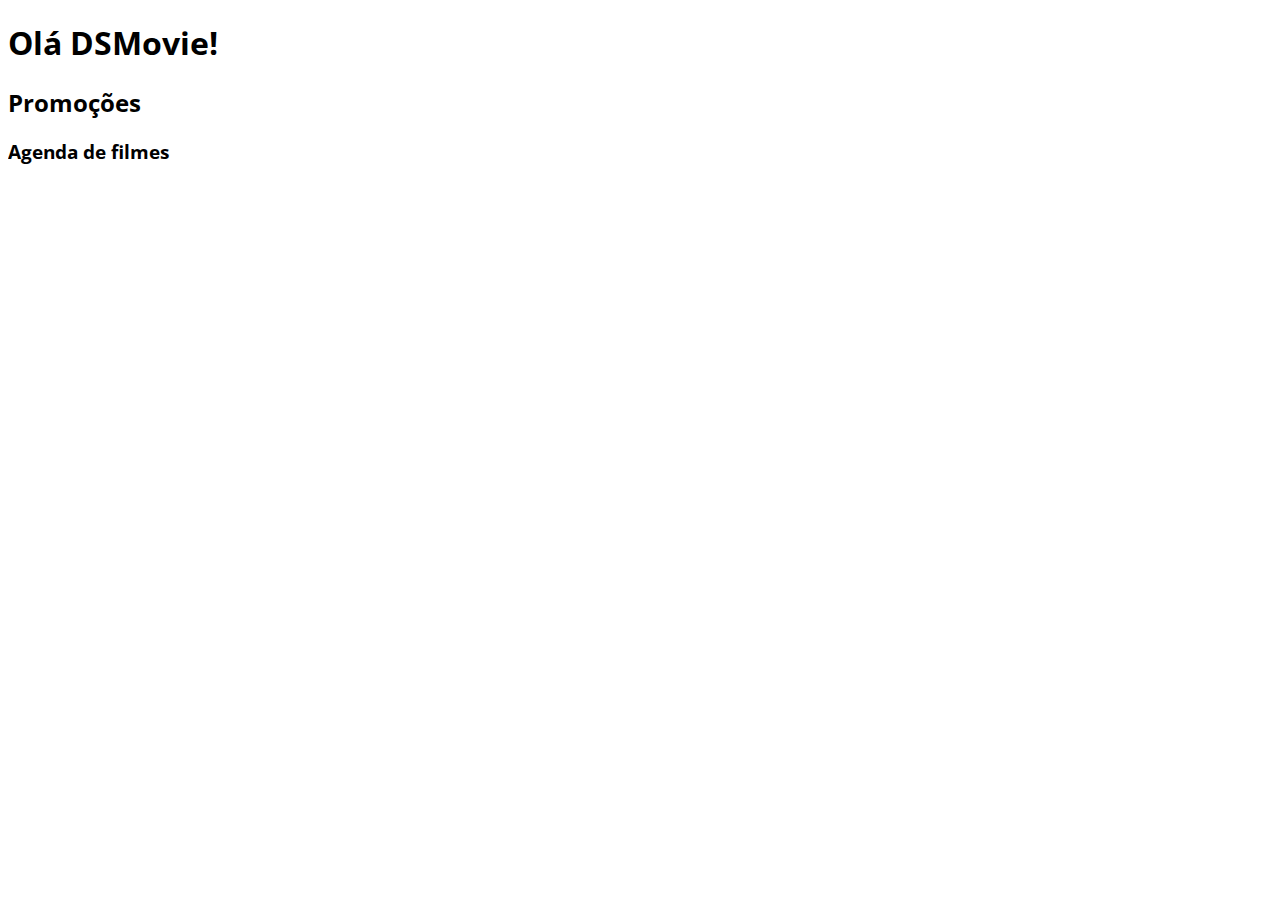
==== index.html @ e66afa51 "Google Fonts" ====
<!DOCTYPE html>
<html lang="pt-br">
<head>
    <meta charset="UTF-8">
    <meta http-equiv="X-UA-Compatible" content="IE=edge">
    <meta name="viewport" content="width=device-width, initial-scale=1.0">
    <title>DSMovie</title>

    <link href="https://cdn.jsdelivr.net/npm/bootstrap@5.1.3/dist/css/bootstrap.min.css" rel="stylesheet" integrity="sha384-1BmE4kWBq78iYhFldvKuhfTAU6auU8tT94WrHftjDbrCEXSU1oBoqyl2QvZ6jIW3" crossorigin="anonymous">

    <link rel="stylesheet" href="CSS/styles.css"

</head>
<body>
    <h1>Olá DSMovie!</h1>
    <h2>Promoções</h2>
    <h3>Agenda de filmes</h3>
</body>
</html>
---- CSS/styles.css ----
@import url('https://fonts.googleapis.com/css2?family=Open+Sans:wght@300;400;700&display=swap');

*{
    font-family: 'Open Sans', sans-serif;
}
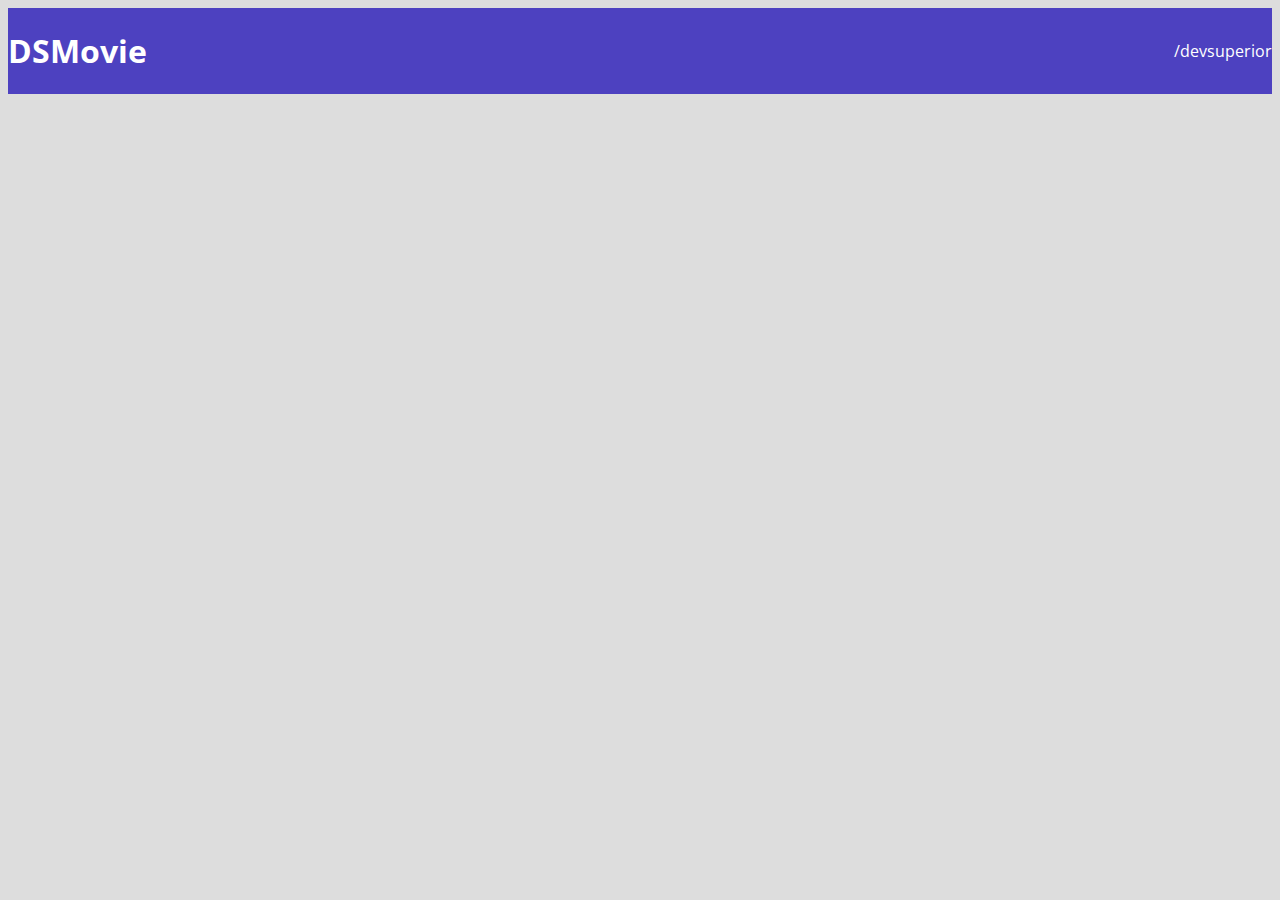
==== commit 0808a9e2: "Barra superior PARTE 1" ====
--- a/index.html
+++ b/index.html
@@ -12,8 +12,12 @@
 
 </head>
 <body>
-    <h1>Olá DSMovie!</h1>
-    <h2>Promoções</h2>
-    <h3>Agenda de filmes</h3>
+    <header>
+        <nav class="container">
+            <h1>DSMovie</h1>
+            <a href="https://github.com/devsuperior">/devsuperior</a>
+        </nav>
+    </header>
+
 </body>
 </html>--- a/CSS/styles.css
+++ b/CSS/styles.css
@@ -1,5 +1,27 @@
 @import url('https://fonts.googleapis.com/css2?family=Open+Sans:wght@300;400;700&display=swap');
 
 *{
+    box-sizing: border-box;
     font-family: 'Open Sans', sans-serif;
+}
+
+html, body{
+    background-color: #ddd;
+}
+
+header {
+    background-color: #4D41C0;
+    color: #fff;
+    
+}
+
+nav{
+    display: flex;
+    align-items: center;
+    justify-content: space-between;
+}
+
+a, a:hover{
+    text-decoration: none;
+    color: unset;
 }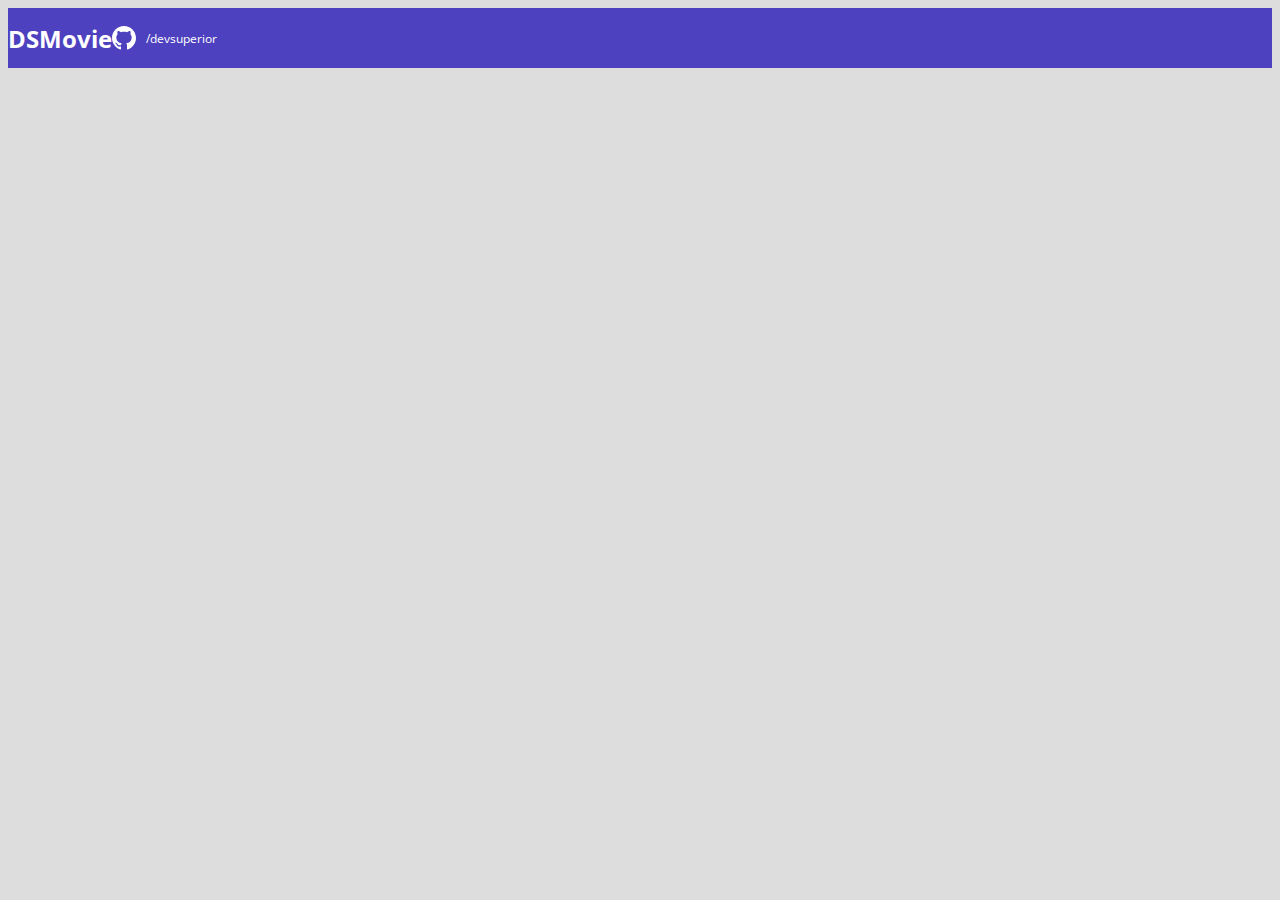
==== commit 1627dfd0: "Barra superior PARTE 2" ====
--- a/index.html
+++ b/index.html
@@ -1,23 +1,29 @@
 <!DOCTYPE html>
 <html lang="pt-br">
+
 <head>
     <meta charset="UTF-8">
     <meta http-equiv="X-UA-Compatible" content="IE=edge">
     <meta name="viewport" content="width=device-width, initial-scale=1.0">
     <title>DSMovie</title>
 
-    <link href="https://cdn.jsdelivr.net/npm/bootstrap@5.1.3/dist/css/bootstrap.min.css" rel="stylesheet" integrity="sha384-1BmE4kWBq78iYhFldvKuhfTAU6auU8tT94WrHftjDbrCEXSU1oBoqyl2QvZ6jIW3" crossorigin="anonymous">
+    <link href="https://cdn.jsdelivr.net/npm/bootstrap@5.1.3/dist/css/bootstrap.min.css" rel="stylesheet"
+        integrity="sha384-1BmE4kWBq78iYhFldvKuhfTAU6auU8tT94WrHftjDbrCEXSU1oBoqyl2QvZ6jIW3" crossorigin="anonymous">
 
-    <link rel="stylesheet" href="CSS/styles.css"
+    <link rel="stylesheet" href="CSS/styles.css" </head>
 
-</head>
 <body>
     <header>
         <nav class="container">
             <h1>DSMovie</h1>
-            <a href="https://github.com/devsuperior">/devsuperior</a>
+            <div class="dsmovie-contact-container">
+                <img src="img/github.svg" alt="Github">
+                <a href="https://github.com/devsuperior">/devsuperior</a>
+            </div>
+
         </nav>
     </header>
 
 </body>
+
 </html>--- a/CSS/styles.css
+++ b/CSS/styles.css
@@ -1,17 +1,31 @@
 @import url('https://fonts.googleapis.com/css2?family=Open+Sans:wght@300;400;700&display=swap');
+
+:root {
+    --bg-gray: #ddd;
+    --collor-primary: #4D41C0;
+    --white: #fff;
+
+}
 
 *{
     box-sizing: border-box;
     font-family: 'Open Sans', sans-serif;
 }
 
+h1, h2, h3, h4, h5, h6 {
+    margin: 0;
+}
+
 html, body{
-    background-color: #ddd;
+    background-color: var(--bg-gray);
 }
 
 header {
-    background-color: #4D41C0;
-    color: #fff;
+    background-color: var(--collor-primary);
+    color: var(--white);
+    height: 60px;
+    display: flex;
+    align-items: center;
     
 }
 
@@ -21,7 +35,26 @@
     justify-content: space-between;
 }
 
+nav h1 {
+    font-size: 24px;
+    font-weight: 700;
+}
+
+nav a {
+    font-size: 12px;
+    font-weight: 400;
+}
+
 a, a:hover{
     text-decoration: none;
     color: unset;
+}
+
+.dsmovie-contact-container {
+    display: flex;
+    align-items: center;
+}
+
+.dsmovie-contact-container img{
+    margin-right: 10px;
 }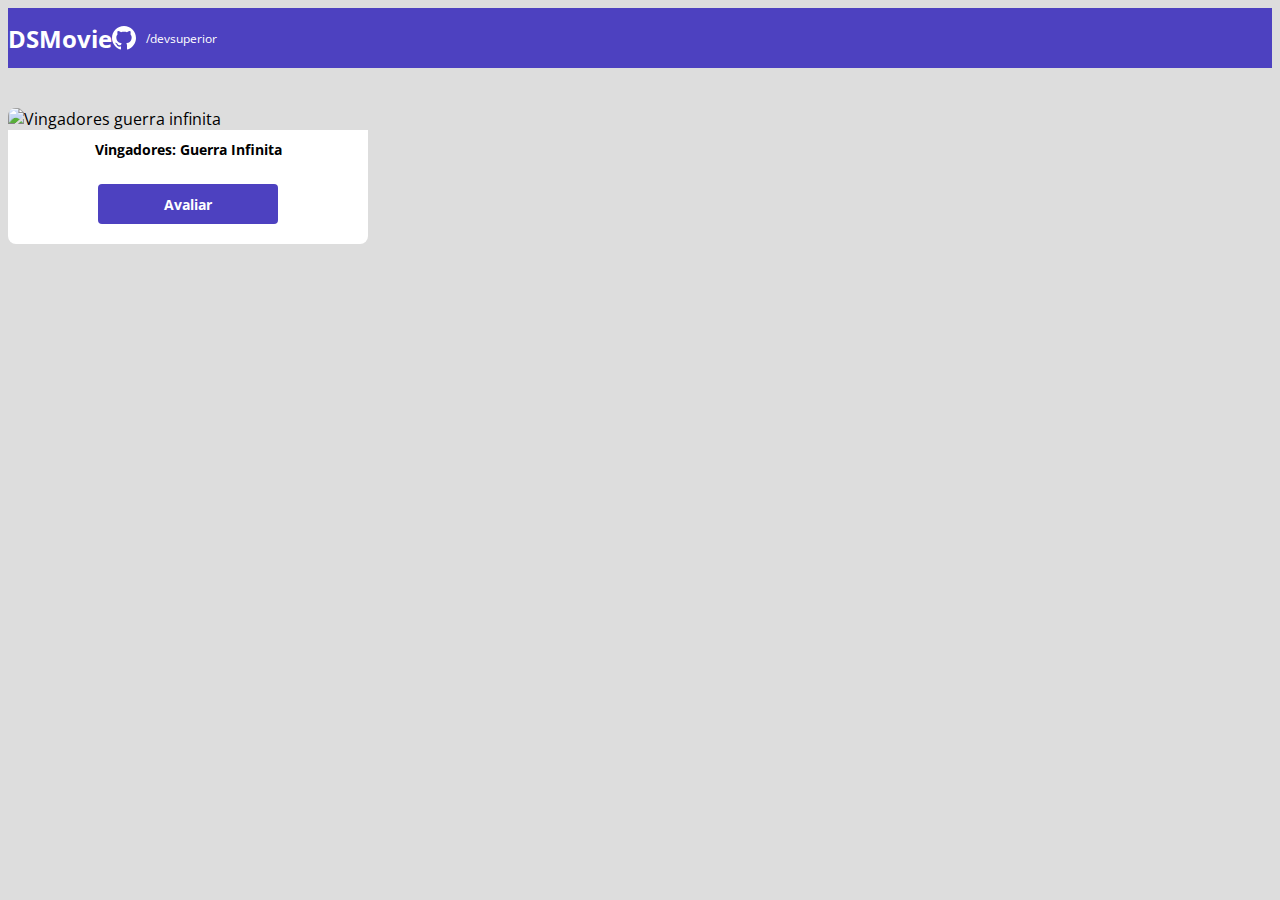
==== commit b86dfbac: "Card de filme" ====
--- a/index.html
+++ b/index.html
@@ -24,6 +24,22 @@
         </nav>
     </header>
 
+    <main>
+        <section id="dsmovie-card-list" class="container">
+
+            <div class="dsmovie-card">
+                <img src="https://www.themoviedb.org/t/p/w533_and_h300_bestv2/lmZFxXgJE3vgrciwuDib0N8CfQo.jpg" alt="Vingadores guerra infinita">
+                <div class="dsmovie-card-description">
+                    <h3>Vingadores: Guerra Infinita</h3>
+                    <a class="dsmovie-btn" href="form.html">Avaliar</a>
+                    
+                </div>
+            </div>
+
+        </section>
+
+    </main>
+
 </body>
 
 </html>--- a/CSS/styles.css
+++ b/CSS/styles.css
@@ -2,6 +2,7 @@
 
 :root {
     --bg-gray: #ddd;
+    --text-gray: #4a4a4a;
     --collor-primary: #4D41C0;
     --white: #fff;
 
@@ -57,4 +58,46 @@
 
 .dsmovie-contact-container img{
     margin-right: 10px;
+}
+
+#dsmovie-card-list {
+    padding: 40px 0;
+}
+
+.dsmovie-card {
+    width: 360px;
+    
+}
+
+.dsmovie-card img {
+    width: 100%;
+    border-radius: 8px 8px 0 0;
+}
+
+.dsmovie-card-description {
+    background-color: var(--white);
+    padding: 10px 0 20px 0;
+    display: flex;
+    flex-direction:column;
+    align-items: center;
+    border-radius: 0 0 8px 8px;
+}
+
+.dsmovie-card-description h3 {
+    font-size: 14px;
+    font-weight: 700;
+    margin-bottom: 25px;
+}
+
+.dsmovie-btn, .dsmovie-btn:hover {
+    width: 180px;
+    height: 40px;
+    background-color: var(--collor-primary);
+    color: var(--white);
+    font-size: 14px;
+    font-weight: 700;
+    display: flex;
+    align-items: center;
+    justify-content: center;
+    border-radius: 4px;
 }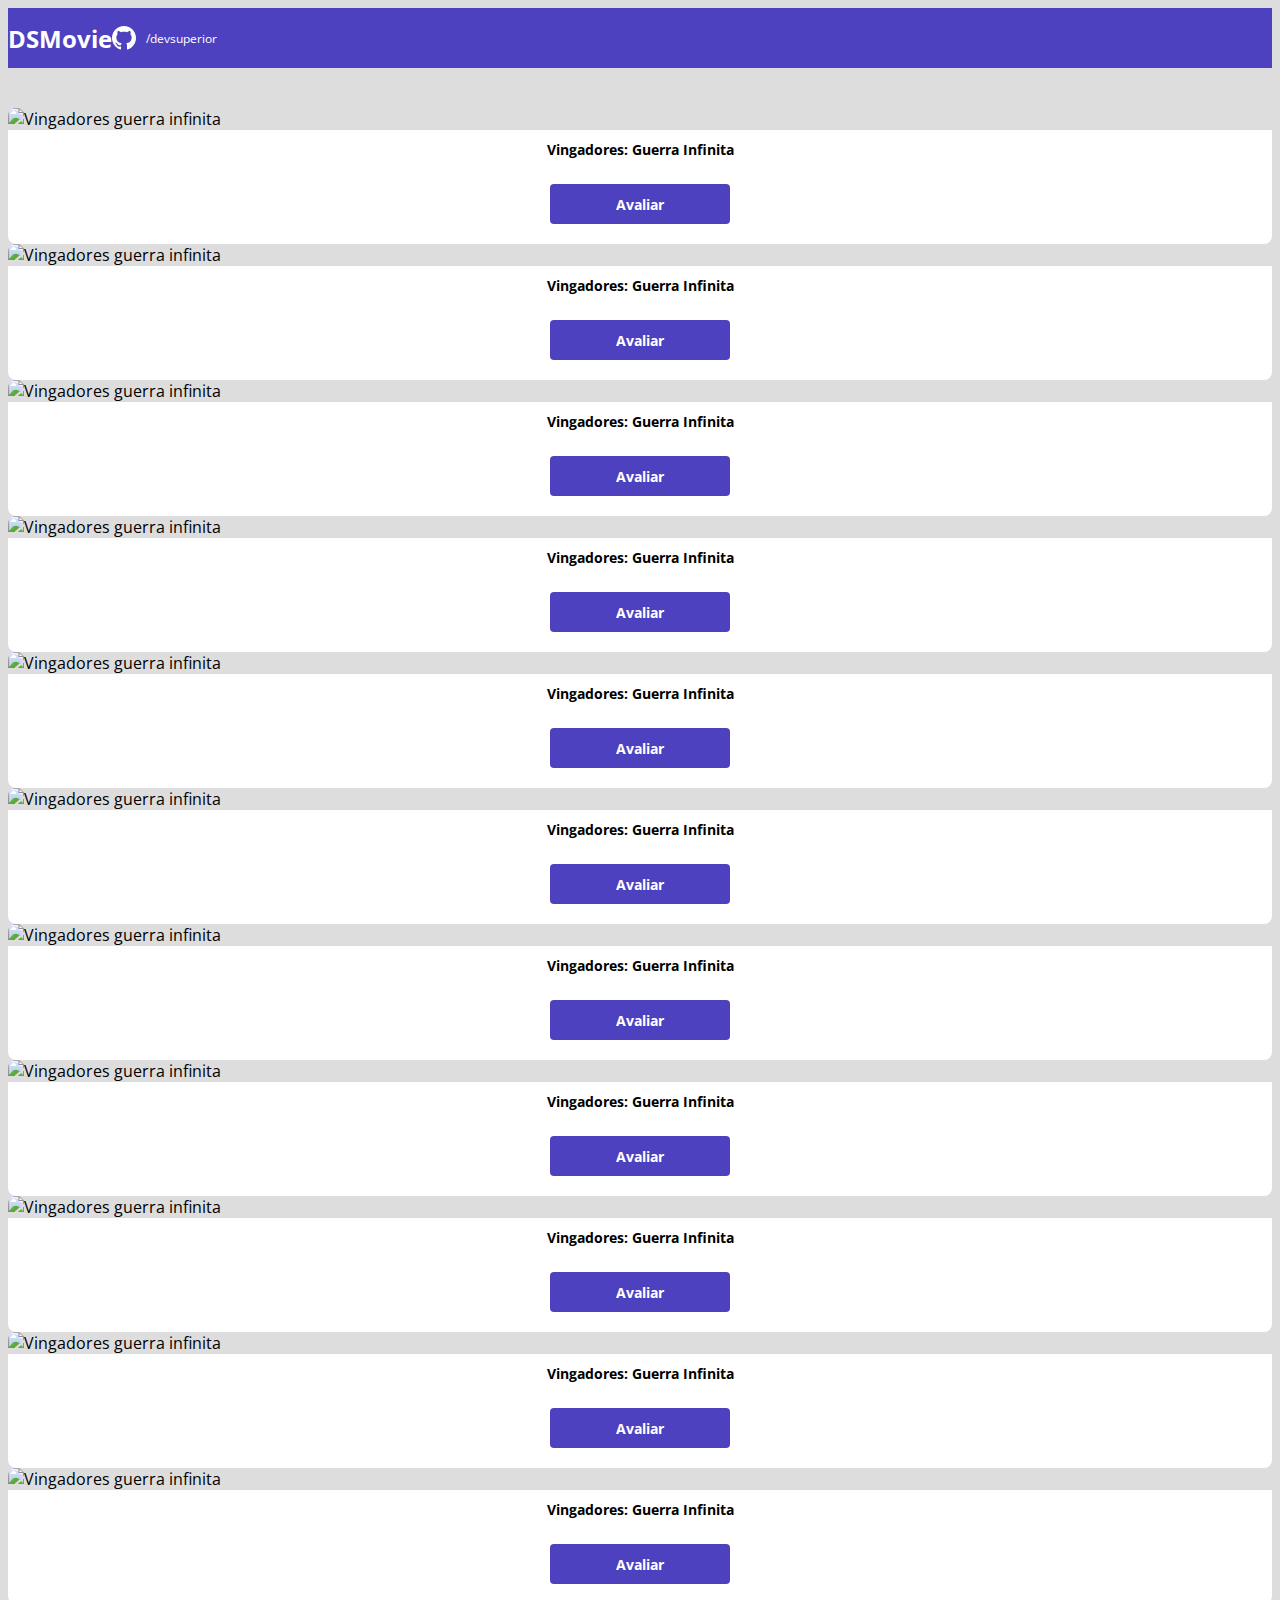
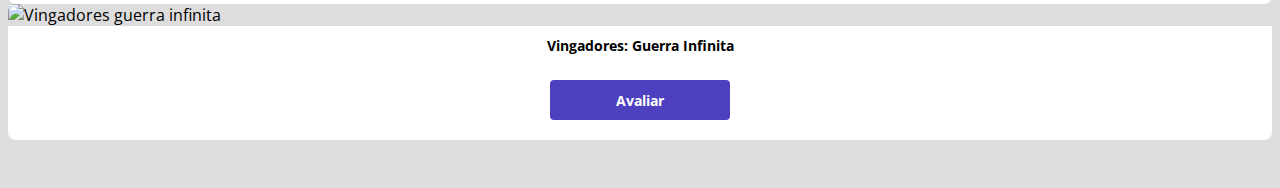
==== commit 9a236d68: "Listagem de cards" ====
--- a/index.html
+++ b/index.html
@@ -27,15 +27,137 @@
     <main>
         <section id="dsmovie-card-list" class="container">
 
-            <div class="dsmovie-card">
-                <img src="https://www.themoviedb.org/t/p/w533_and_h300_bestv2/lmZFxXgJE3vgrciwuDib0N8CfQo.jpg" alt="Vingadores guerra infinita">
-                <div class="dsmovie-card-description">
-                    <h3>Vingadores: Guerra Infinita</h3>
-                    <a class="dsmovie-btn" href="form.html">Avaliar</a>
-                    
+            <div class="row">
+
+                <div class="col-sm-6 col-lg-4 col-xl-3 mb-3">
+                    <div class="dsmovie-card">
+                        <img src="https://www.themoviedb.org/t/p/w533_and_h300_bestv2/lmZFxXgJE3vgrciwuDib0N8CfQo.jpg" alt="Vingadores guerra infinita">
+                        <div class="dsmovie-card-description">
+                            <h3>Vingadores: Guerra Infinita</h3>
+                            <a class="dsmovie-btn" href="form.html">Avaliar</a>
+                            
+                        </div>
+                    </div>
+                </div>
+
+                <div class="col-sm-6 col-lg-4 col-xl-3 mb-3">
+                    <div class="dsmovie-card">
+                        <img src="https://www.themoviedb.org/t/p/w533_and_h300_bestv2/lmZFxXgJE3vgrciwuDib0N8CfQo.jpg" alt="Vingadores guerra infinita">
+                        <div class="dsmovie-card-description">
+                            <h3>Vingadores: Guerra Infinita</h3>
+                            <a class="dsmovie-btn" href="form.html">Avaliar</a>
+                            
+                        </div>
+                    </div>
+                </div>
+
+                <div class="col-sm-6 col-lg-4 col-xl-3 mb-3">
+                    <div class="dsmovie-card">
+                        <img src="https://www.themoviedb.org/t/p/w533_and_h300_bestv2/lmZFxXgJE3vgrciwuDib0N8CfQo.jpg" alt="Vingadores guerra infinita">
+                        <div class="dsmovie-card-description">
+                            <h3>Vingadores: Guerra Infinita</h3>
+                            <a class="dsmovie-btn" href="form.html">Avaliar</a>
+                            
+                        </div>
+                    </div>
+                </div>
+
+                <div class="col-sm-6 col-lg-4 col-xl-3 mb-3">
+                    <div class="dsmovie-card">
+                        <img src="https://www.themoviedb.org/t/p/w533_and_h300_bestv2/lmZFxXgJE3vgrciwuDib0N8CfQo.jpg" alt="Vingadores guerra infinita">
+                        <div class="dsmovie-card-description">
+                            <h3>Vingadores: Guerra Infinita</h3>
+                            <a class="dsmovie-btn" href="form.html">Avaliar</a>
+                            
+                        </div>
+                    </div>
+                </div>
+
+                <div class="col-sm-6 col-lg-4 col-xl-3 mb-3">
+                    <div class="dsmovie-card">
+                        <img src="https://www.themoviedb.org/t/p/w533_and_h300_bestv2/lmZFxXgJE3vgrciwuDib0N8CfQo.jpg" alt="Vingadores guerra infinita">
+                        <div class="dsmovie-card-description">
+                            <h3>Vingadores: Guerra Infinita</h3>
+                            <a class="dsmovie-btn" href="form.html">Avaliar</a>
+                            
+                        </div>
+                    </div>
+                </div>
+
+                <div class="col-sm-6 col-lg-4 col-xl-3 mb-3">
+                    <div class="dsmovie-card">
+                        <img src="https://www.themoviedb.org/t/p/w533_and_h300_bestv2/lmZFxXgJE3vgrciwuDib0N8CfQo.jpg" alt="Vingadores guerra infinita">
+                        <div class="dsmovie-card-description">
+                            <h3>Vingadores: Guerra Infinita</h3>
+                            <a class="dsmovie-btn" href="form.html">Avaliar</a>
+                            
+                        </div>
+                    </div>
+                </div>
+
+                <div class="col-sm-6 col-lg-4 col-xl-3 mb-3">
+                    <div class="dsmovie-card">
+                        <img src="https://www.themoviedb.org/t/p/w533_and_h300_bestv2/lmZFxXgJE3vgrciwuDib0N8CfQo.jpg" alt="Vingadores guerra infinita">
+                        <div class="dsmovie-card-description">
+                            <h3>Vingadores: Guerra Infinita</h3>
+                            <a class="dsmovie-btn" href="form.html">Avaliar</a>
+                            
+                        </div>
+                    </div>
+                </div>
+                <div class="col-sm-6 col-lg-4 col-xl-3 mb-3">
+                    <div class="dsmovie-card">
+                        <img src="https://www.themoviedb.org/t/p/w533_and_h300_bestv2/lmZFxXgJE3vgrciwuDib0N8CfQo.jpg" alt="Vingadores guerra infinita">
+                        <div class="dsmovie-card-description">
+                            <h3>Vingadores: Guerra Infinita</h3>
+                            <a class="dsmovie-btn" href="form.html">Avaliar</a>
+                            
+                        </div>
+                    </div>
+                </div>
+                <div class="col-sm-6 col-lg-4 col-xl-3 mb-3">
+                    <div class="dsmovie-card">
+                        <img src="https://www.themoviedb.org/t/p/w533_and_h300_bestv2/lmZFxXgJE3vgrciwuDib0N8CfQo.jpg" alt="Vingadores guerra infinita">
+                        <div class="dsmovie-card-description">
+                            <h3>Vingadores: Guerra Infinita</h3>
+                            <a class="dsmovie-btn" href="form.html">Avaliar</a>
+                            
+                        </div>
+                    </div>
+                </div>
+                <div class="col-sm-6 col-lg-4 col-xl-3 mb-3">
+                    <div class="dsmovie-card">
+                        <img src="https://www.themoviedb.org/t/p/w533_and_h300_bestv2/lmZFxXgJE3vgrciwuDib0N8CfQo.jpg" alt="Vingadores guerra infinita">
+                        <div class="dsmovie-card-description">
+                            <h3>Vingadores: Guerra Infinita</h3>
+                            <a class="dsmovie-btn" href="form.html">Avaliar</a>
+                            
+                        </div>
+                    </div>
+                </div>
+                <div class="col-sm-6 col-lg-4 col-xl-3 mb-3">
+                    <div class="dsmovie-card">
+                        <img src="https://www.themoviedb.org/t/p/w533_and_h300_bestv2/lmZFxXgJE3vgrciwuDib0N8CfQo.jpg" alt="Vingadores guerra infinita">
+                        <div class="dsmovie-card-description">
+                            <h3>Vingadores: Guerra Infinita</h3>
+                            <a class="dsmovie-btn" href="form.html">Avaliar</a>
+                            
+                        </div>
+                    </div>
+                </div>
+                <div class="col-sm-6 col-lg-4 col-xl-3 mb-3">
+                    <div class="dsmovie-card">
+                        <img src="https://www.themoviedb.org/t/p/w533_and_h300_bestv2/lmZFxXgJE3vgrciwuDib0N8CfQo.jpg" alt="Vingadores guerra infinita">
+                        <div class="dsmovie-card-description">
+                            <h3>Vingadores: Guerra Infinita</h3>
+                            <a class="dsmovie-btn" href="form.html">Avaliar</a>
+                            
+                        </div>
+                    </div>
                 </div>
             </div>
 
+            
         </section>
 
     </main>
--- a/CSS/styles.css
+++ b/CSS/styles.css
@@ -65,7 +65,7 @@
 }
 
 .dsmovie-card {
-    width: 360px;
+    width: 100%;
     
 }
 
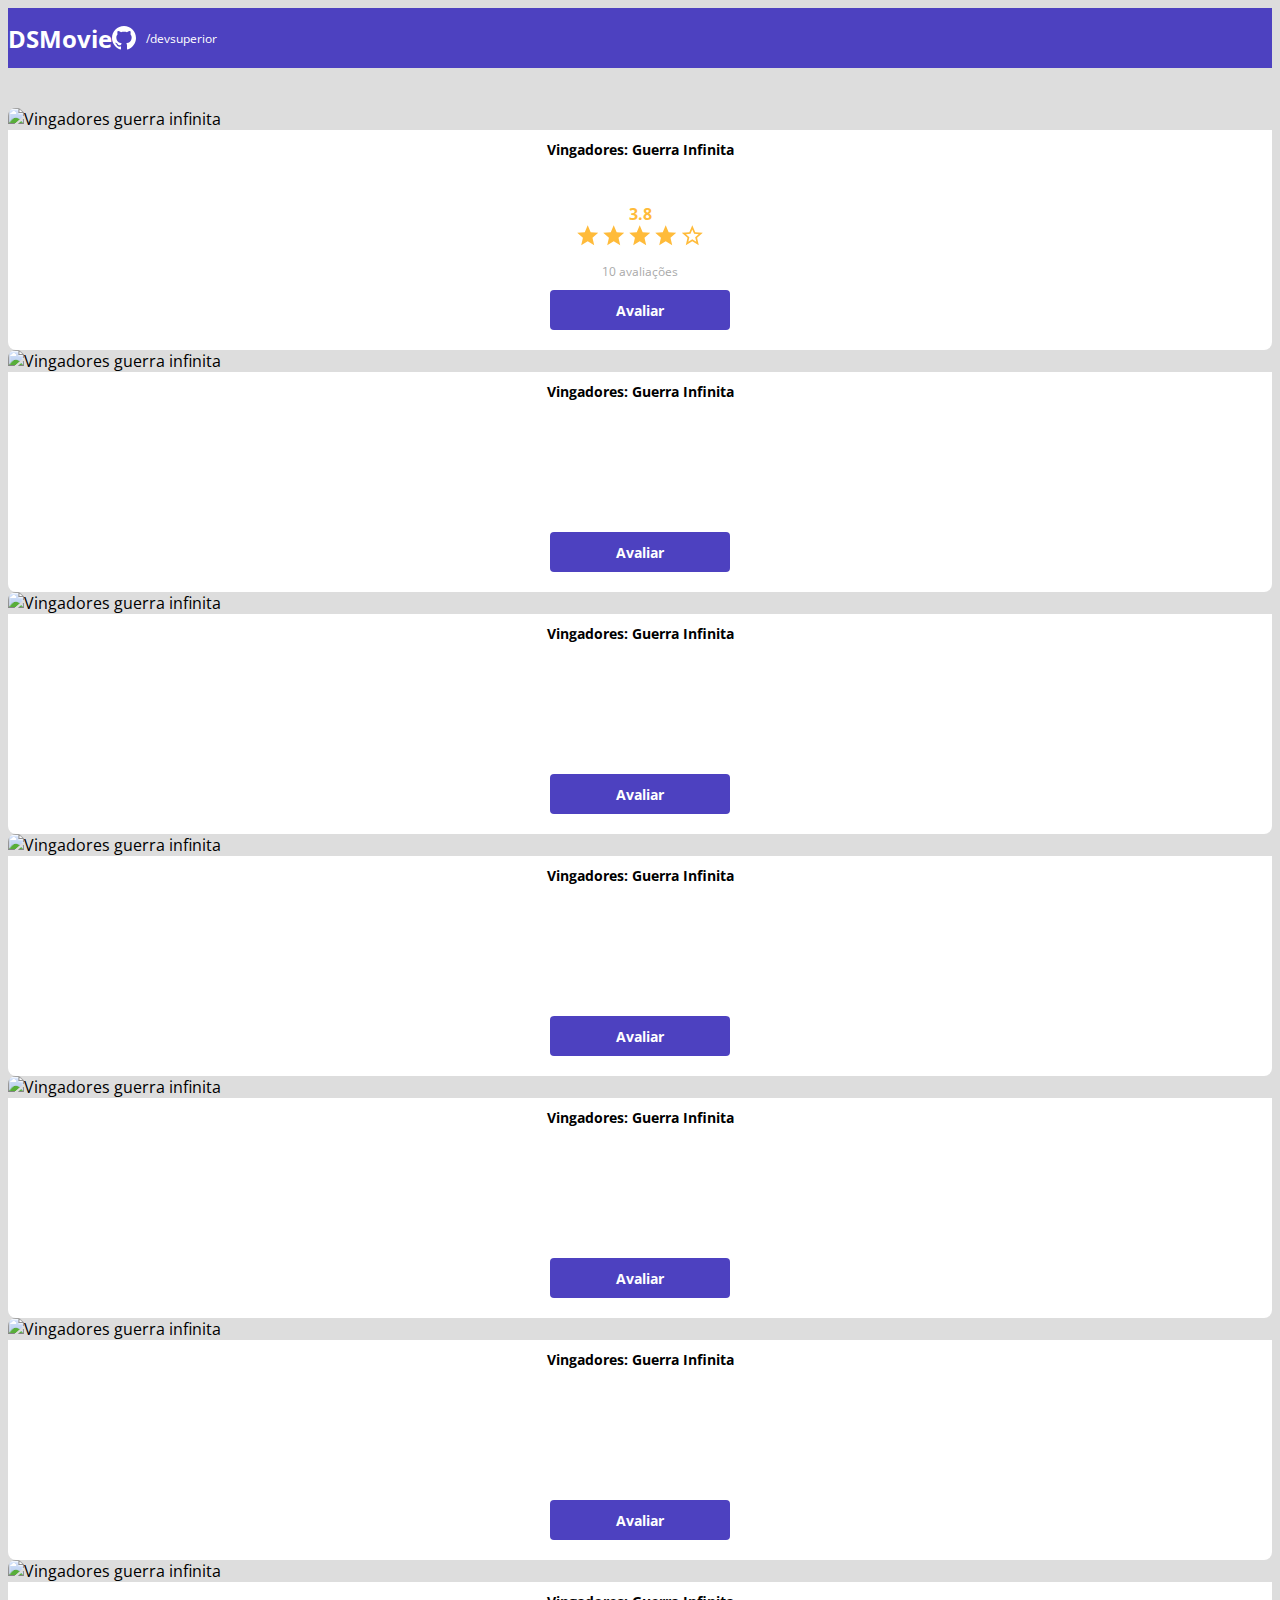
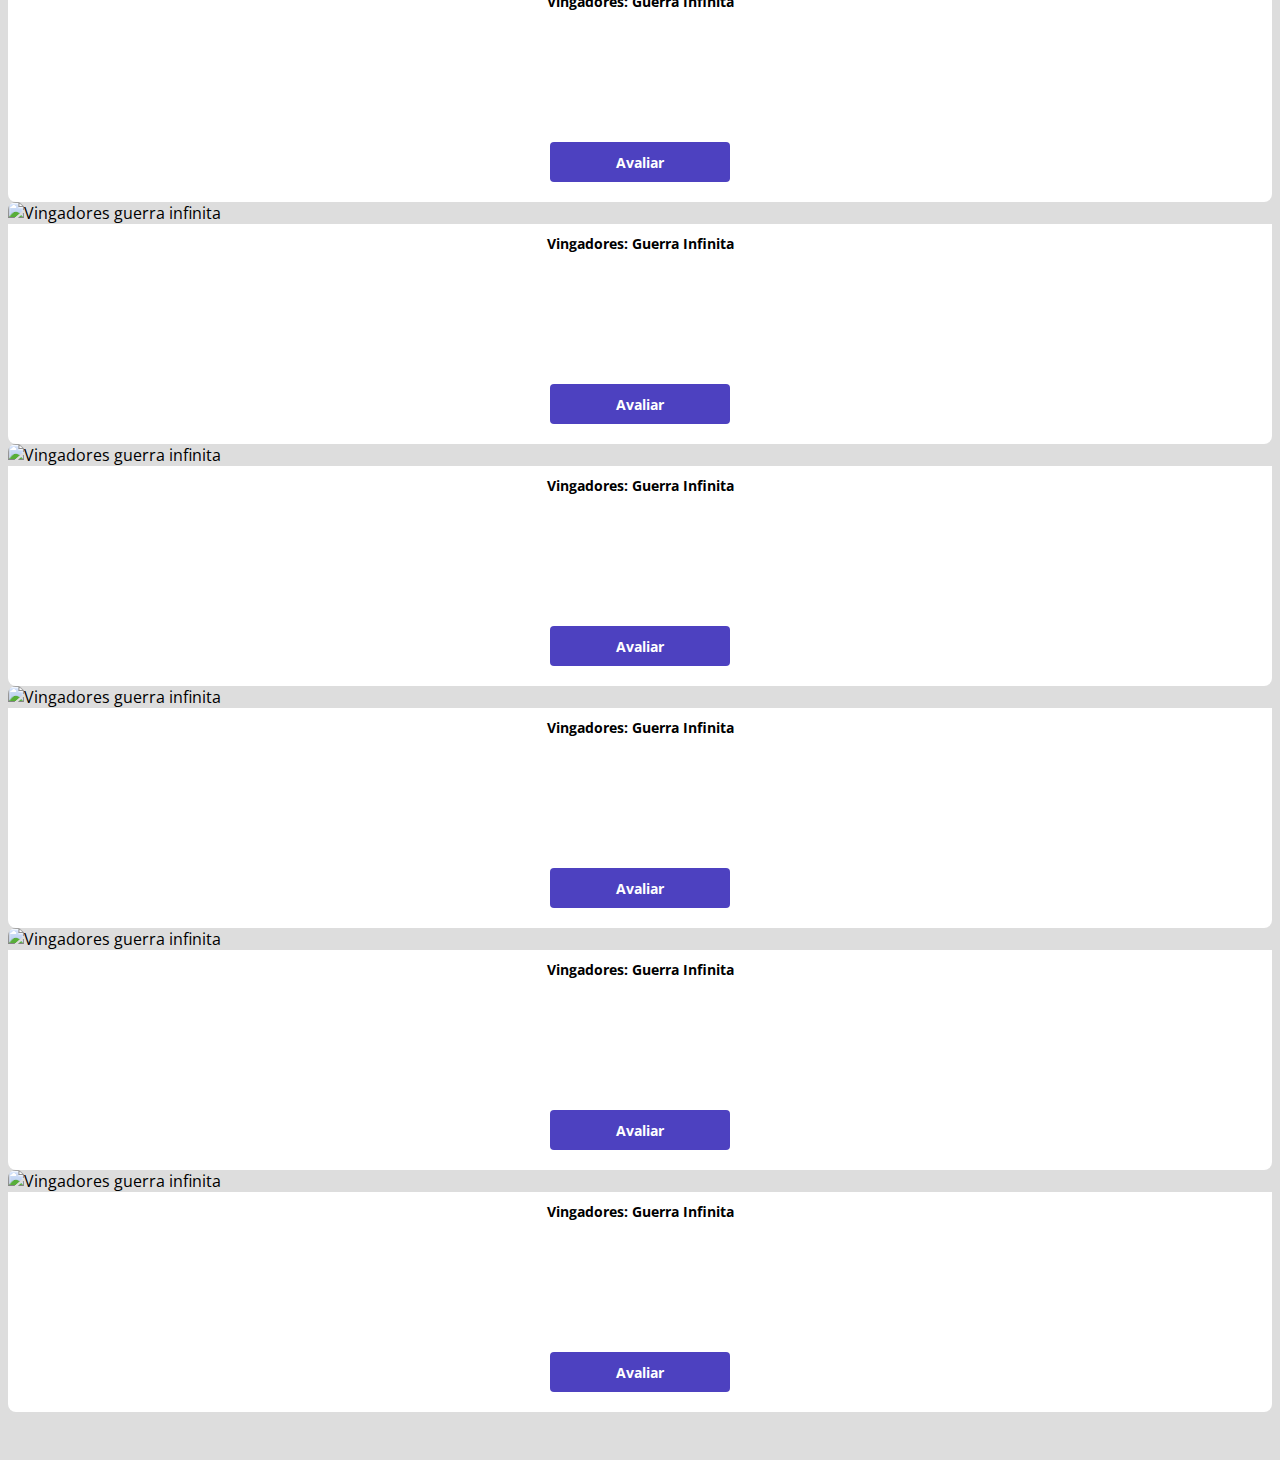
==== commit 02ff9400: "Avaliação com estrelas" ====
--- a/index.html
+++ b/index.html
@@ -34,8 +34,18 @@
                         <img src="https://www.themoviedb.org/t/p/w533_and_h300_bestv2/lmZFxXgJE3vgrciwuDib0N8CfQo.jpg" alt="Vingadores guerra infinita">
                         <div class="dsmovie-card-description">
                             <h3>Vingadores: Guerra Infinita</h3>
-                            <a class="dsmovie-btn" href="form.html">Avaliar</a>
-                            
+                            <div class="dsmovie-card-description-bottom"> 
+                                <h4>3.8</h4>
+                                <div>
+                                    <img src="img/star-full.svg" alt="Star">
+                                    <img src="img/star-full.svg" alt="Star">
+                                    <img src="img/star-full.svg" alt="Star">
+                                    <img src="img/star-half.svg" alt="Star">
+                                    <img src="img/star-empty.svg" alt="Star">
+                                </div>
+                                <p>10 avaliações</p>
+                                <a class="dsmovie-btn" href="form.html">Avaliar</a>
+                            </div>                                                       
                         </div>
                     </div>
                 </div>
--- a/CSS/styles.css
+++ b/CSS/styles.css
@@ -5,7 +5,10 @@
     --text-gray: #4a4a4a;
     --collor-primary: #4D41C0;
     --white: #fff;
+    --text-light-gray: #aaa;
+    --star-yellow: #FFBB3A;
 
+    
 }
 
 *{
@@ -76,17 +79,43 @@
 
 .dsmovie-card-description {
     background-color: var(--white);
-    padding: 10px 0 20px 0;
+    padding: 10px 20px 20px 20px;
     display: flex;
     flex-direction:column;
     align-items: center;
+    justify-content: space-between;
     border-radius: 0 0 8px 8px;
+    height: 220px;
 }
 
 .dsmovie-card-description h3 {
     font-size: 14px;
     font-weight: 700;
     margin-bottom: 25px;
+    text-align: center;
+}
+
+.dsmovie-card-description-bottom {
+    display: flex;
+    flex-direction: column;
+    align-items: center;
+}
+
+.dsmovie-card-description-bottom h4 {
+    font-size: 16px;
+    font-weight: 700;
+    color: var(--star-yellow);
+}
+
+.dsmovie-card-description-bottom img {
+    width: 22px;
+}
+
+.dsmovie-card-description-bottom p {
+    font-size: 12px;
+    font-weight: 400;
+    color: var(--text-light-gray);
+    margin-bottom: 10px; 
 }
 
 .dsmovie-btn, .dsmovie-btn:hover {
@@ -100,4 +129,48 @@
     align-items: center;
     justify-content: center;
     border-radius: 4px;
+    border: 0;
+}
+
+.dsmovie-form-container {
+    padding: 40px 0;
+    max-width: 480px;
+}
+
+.dsmovie-form-description {
+    background-color: var(--white);
+    padding: 20px;
+    display: flex;
+    flex-direction: column;
+    align-items: center;
+    border-radius: 0 0 8px 8px;
+
+}
+
+.dsmovie-form {
+    width: 100%;
+}
+
+.dsmovie-form-description h3 {
+    font-size: 13px;
+    font-weight: 700;
+    margin-bottom: 20px;
+}
+
+.dsmovie-form-group {
+    margin-bottom: 20px;
+}
+
+.dsmovie-form-group label {
+    font-size: 12px;
+    color: var(--text-light-gray)
+}
+
+.dsmovie-form-btn-container {
+    height: 100px;
+    display: flex;
+    flex-direction: column;
+    align-items: center;
+    justify-content: space-between;
+
 }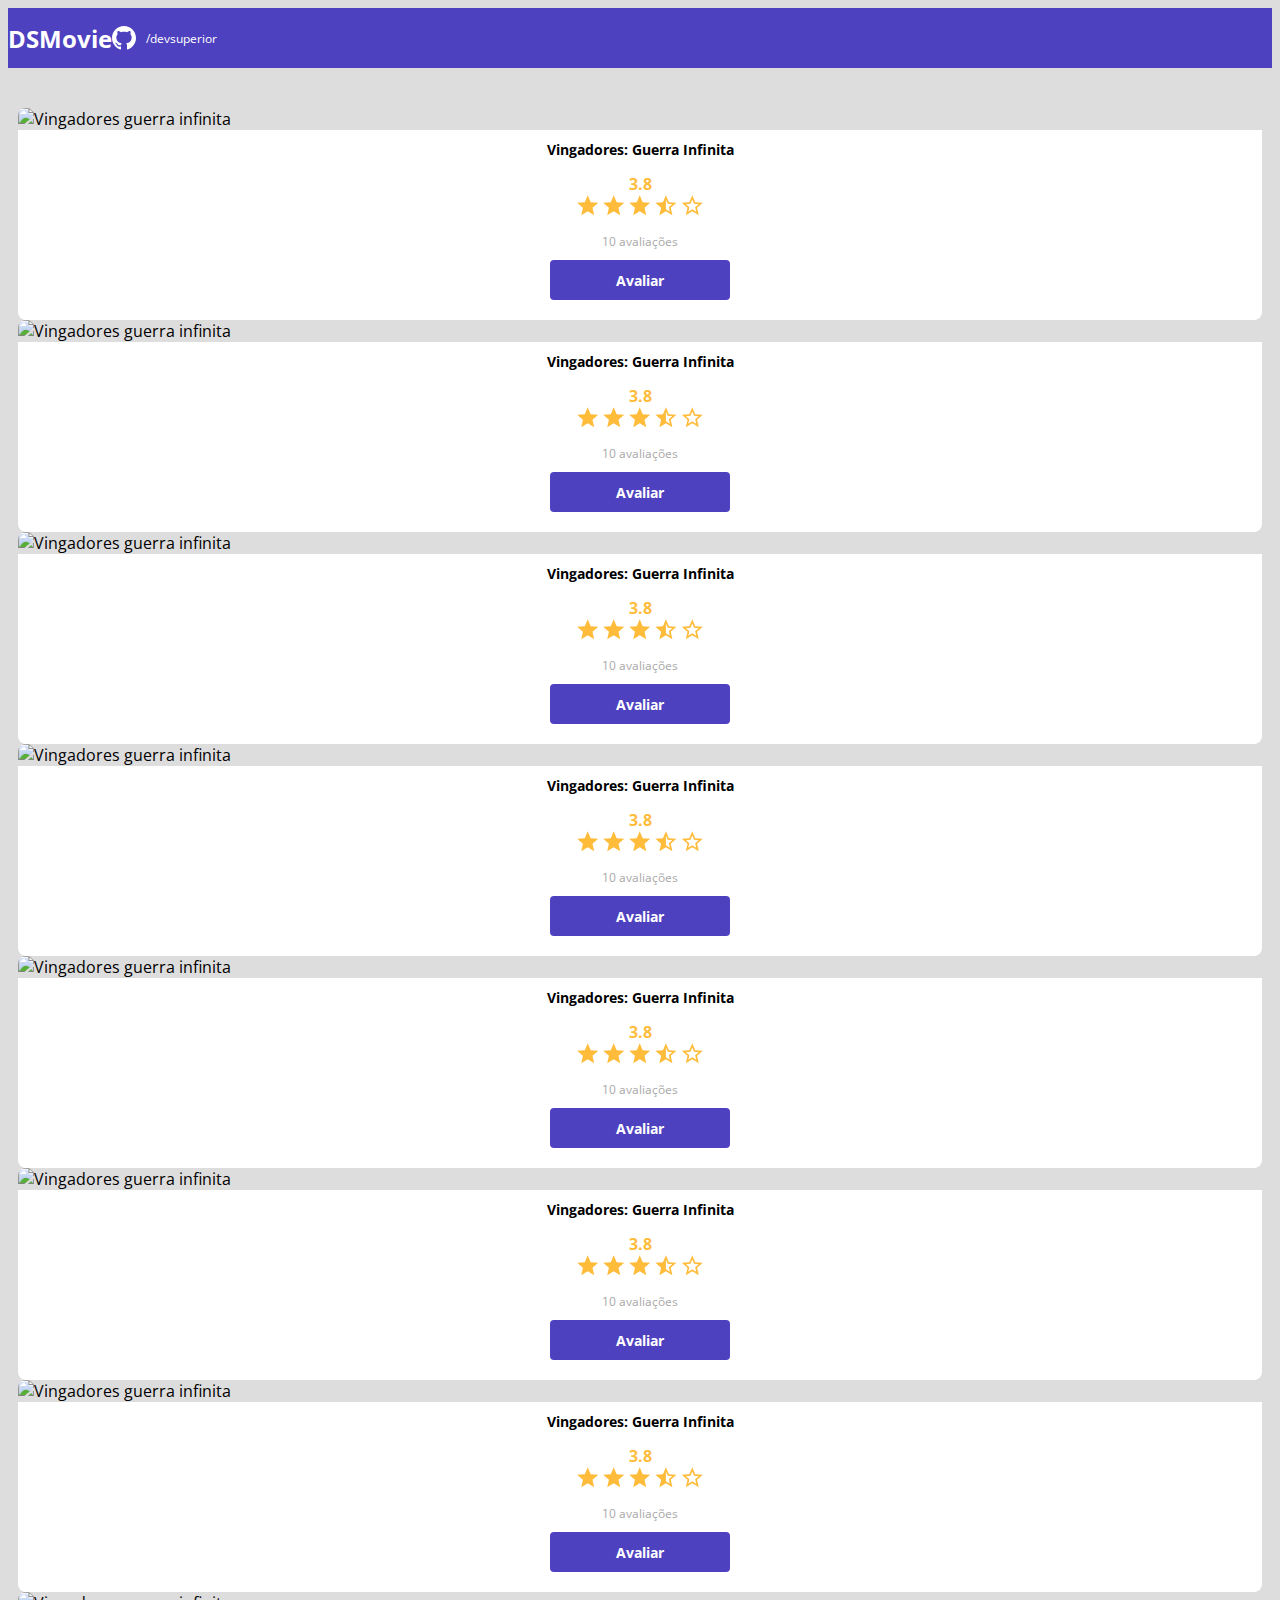
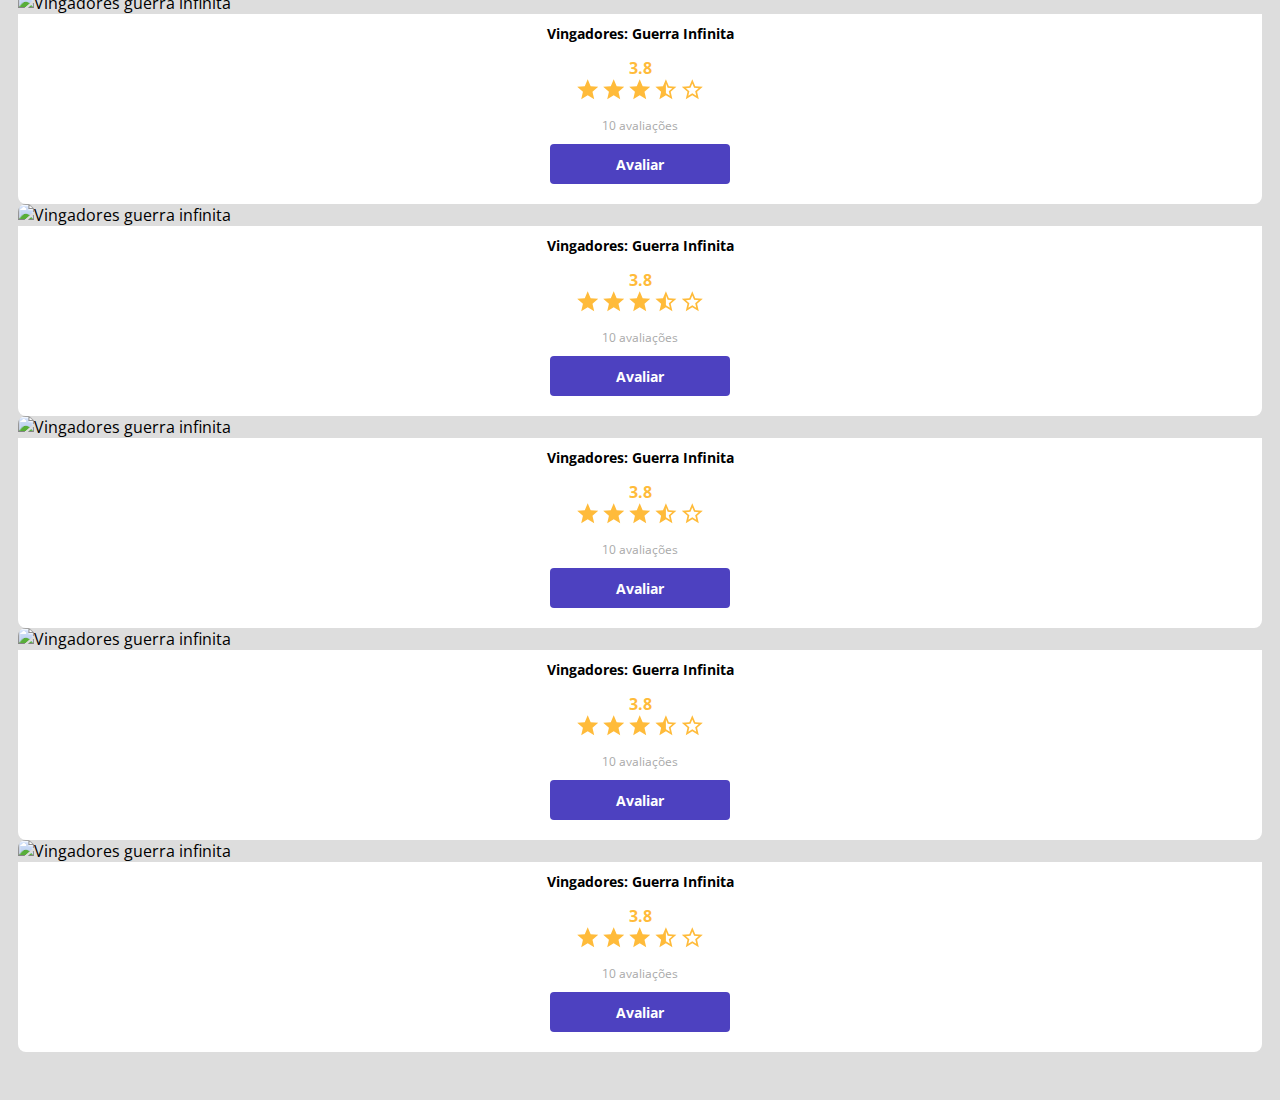
==== commit 318636f4: "Polimento da listagem" ====
--- a/index.html
+++ b/index.html
@@ -40,7 +40,7 @@
                                     <img src="img/star-full.svg" alt="Star">
                                     <img src="img/star-full.svg" alt="Star">
                                     <img src="img/star-full.svg" alt="Star">
-                                    <img src="img/star-half.svg" alt="Star">
+                                    <img src="img/star-half-2.svg" alt="Star">
                                     <img src="img/star-empty.svg" alt="Star">
                                 </div>
                                 <p>10 avaliações</p>
@@ -49,122 +49,230 @@
                         </div>
                     </div>
                 </div>
-
-                <div class="col-sm-6 col-lg-4 col-xl-3 mb-3">
-                    <div class="dsmovie-card">
-                        <img src="https://www.themoviedb.org/t/p/w533_and_h300_bestv2/lmZFxXgJE3vgrciwuDib0N8CfQo.jpg" alt="Vingadores guerra infinita">
-                        <div class="dsmovie-card-description">
-                            <h3>Vingadores: Guerra Infinita</h3>
-                            <a class="dsmovie-btn" href="form.html">Avaliar</a>
-                            
-                        </div>
-                    </div>
-                </div>
-
-                <div class="col-sm-6 col-lg-4 col-xl-3 mb-3">
-                    <div class="dsmovie-card">
-                        <img src="https://www.themoviedb.org/t/p/w533_and_h300_bestv2/lmZFxXgJE3vgrciwuDib0N8CfQo.jpg" alt="Vingadores guerra infinita">
-                        <div class="dsmovie-card-description">
-                            <h3>Vingadores: Guerra Infinita</h3>
-                            <a class="dsmovie-btn" href="form.html">Avaliar</a>
-                            
-                        </div>
-                    </div>
-                </div>
-
-                <div class="col-sm-6 col-lg-4 col-xl-3 mb-3">
-                    <div class="dsmovie-card">
-                        <img src="https://www.themoviedb.org/t/p/w533_and_h300_bestv2/lmZFxXgJE3vgrciwuDib0N8CfQo.jpg" alt="Vingadores guerra infinita">
-                        <div class="dsmovie-card-description">
-                            <h3>Vingadores: Guerra Infinita</h3>
-                            <a class="dsmovie-btn" href="form.html">Avaliar</a>
-                            
-                        </div>
-                    </div>
-                </div>
-
-                <div class="col-sm-6 col-lg-4 col-xl-3 mb-3">
-                    <div class="dsmovie-card">
-                        <img src="https://www.themoviedb.org/t/p/w533_and_h300_bestv2/lmZFxXgJE3vgrciwuDib0N8CfQo.jpg" alt="Vingadores guerra infinita">
-                        <div class="dsmovie-card-description">
-                            <h3>Vingadores: Guerra Infinita</h3>
-                            <a class="dsmovie-btn" href="form.html">Avaliar</a>
-                            
-                        </div>
-                    </div>
-                </div>
-
-                <div class="col-sm-6 col-lg-4 col-xl-3 mb-3">
-                    <div class="dsmovie-card">
-                        <img src="https://www.themoviedb.org/t/p/w533_and_h300_bestv2/lmZFxXgJE3vgrciwuDib0N8CfQo.jpg" alt="Vingadores guerra infinita">
-                        <div class="dsmovie-card-description">
-                            <h3>Vingadores: Guerra Infinita</h3>
-                            <a class="dsmovie-btn" href="form.html">Avaliar</a>
-                            
-                        </div>
-                    </div>
-                </div>
-
-                <div class="col-sm-6 col-lg-4 col-xl-3 mb-3">
-                    <div class="dsmovie-card">
-                        <img src="https://www.themoviedb.org/t/p/w533_and_h300_bestv2/lmZFxXgJE3vgrciwuDib0N8CfQo.jpg" alt="Vingadores guerra infinita">
-                        <div class="dsmovie-card-description">
-                            <h3>Vingadores: Guerra Infinita</h3>
-                            <a class="dsmovie-btn" href="form.html">Avaliar</a>
-                            
-                        </div>
-                    </div>
-                </div>
-                <div class="col-sm-6 col-lg-4 col-xl-3 mb-3">
-                    <div class="dsmovie-card">
-                        <img src="https://www.themoviedb.org/t/p/w533_and_h300_bestv2/lmZFxXgJE3vgrciwuDib0N8CfQo.jpg" alt="Vingadores guerra infinita">
-                        <div class="dsmovie-card-description">
-                            <h3>Vingadores: Guerra Infinita</h3>
-                            <a class="dsmovie-btn" href="form.html">Avaliar</a>
-                            
-                        </div>
-                    </div>
-                </div>
-                <div class="col-sm-6 col-lg-4 col-xl-3 mb-3">
-                    <div class="dsmovie-card">
-                        <img src="https://www.themoviedb.org/t/p/w533_and_h300_bestv2/lmZFxXgJE3vgrciwuDib0N8CfQo.jpg" alt="Vingadores guerra infinita">
-                        <div class="dsmovie-card-description">
-                            <h3>Vingadores: Guerra Infinita</h3>
-                            <a class="dsmovie-btn" href="form.html">Avaliar</a>
-                            
-                        </div>
-                    </div>
-                </div>
-                <div class="col-sm-6 col-lg-4 col-xl-3 mb-3">
-                    <div class="dsmovie-card">
-                        <img src="https://www.themoviedb.org/t/p/w533_and_h300_bestv2/lmZFxXgJE3vgrciwuDib0N8CfQo.jpg" alt="Vingadores guerra infinita">
-                        <div class="dsmovie-card-description">
-                            <h3>Vingadores: Guerra Infinita</h3>
-                            <a class="dsmovie-btn" href="form.html">Avaliar</a>
-                            
-                        </div>
-                    </div>
-                </div>
-                <div class="col-sm-6 col-lg-4 col-xl-3 mb-3">
-                    <div class="dsmovie-card">
-                        <img src="https://www.themoviedb.org/t/p/w533_and_h300_bestv2/lmZFxXgJE3vgrciwuDib0N8CfQo.jpg" alt="Vingadores guerra infinita">
-                        <div class="dsmovie-card-description">
-                            <h3>Vingadores: Guerra Infinita</h3>
-                            <a class="dsmovie-btn" href="form.html">Avaliar</a>
-                            
-                        </div>
-                    </div>
-                </div>
-                <div class="col-sm-6 col-lg-4 col-xl-3 mb-3">
-                    <div class="dsmovie-card">
-                        <img src="https://www.themoviedb.org/t/p/w533_and_h300_bestv2/lmZFxXgJE3vgrciwuDib0N8CfQo.jpg" alt="Vingadores guerra infinita">
-                        <div class="dsmovie-card-description">
-                            <h3>Vingadores: Guerra Infinita</h3>
-                            <a class="dsmovie-btn" href="form.html">Avaliar</a>
-                            
-                        </div>
-                    </div>
-                </div>
+                
+                <div class="col-sm-6 col-lg-4 col-xl-3 mb-3">
+                    <div class="dsmovie-card">
+                        <img src="https://www.themoviedb.org/t/p/w533_and_h300_bestv2/lmZFxXgJE3vgrciwuDib0N8CfQo.jpg" alt="Vingadores guerra infinita">
+                        <div class="dsmovie-card-description">
+                            <h3>Vingadores: Guerra Infinita</h3>
+                            <div class="dsmovie-card-description-bottom"> 
+                                <h4>3.8</h4>
+                                <div>
+                                    <img src="img/star-full.svg" alt="Star">
+                                    <img src="img/star-full.svg" alt="Star">
+                                    <img src="img/star-full.svg" alt="Star">
+                                    <img src="img/star-half-2.svg" alt="Star">
+                                    <img src="img/star-empty.svg" alt="Star">
+                                </div>
+                                <p>10 avaliações</p>
+                                <a class="dsmovie-btn" href="form.html">Avaliar</a>
+                            </div>                                                       
+                        </div>
+                    </div>
+                </div>          
+                <div class="col-sm-6 col-lg-4 col-xl-3 mb-3">
+                    <div class="dsmovie-card">
+                        <img src="https://www.themoviedb.org/t/p/w533_and_h300_bestv2/lmZFxXgJE3vgrciwuDib0N8CfQo.jpg" alt="Vingadores guerra infinita">
+                        <div class="dsmovie-card-description">
+                            <h3>Vingadores: Guerra Infinita</h3>
+                            <div class="dsmovie-card-description-bottom"> 
+                                <h4>3.8</h4>
+                                <div>
+                                    <img src="img/star-full.svg" alt="Star">
+                                    <img src="img/star-full.svg" alt="Star">
+                                    <img src="img/star-full.svg" alt="Star">
+                                    <img src="img/star-half-2.svg" alt="Star">
+                                    <img src="img/star-empty.svg" alt="Star">
+                                </div>
+                                <p>10 avaliações</p>
+                                <a class="dsmovie-btn" href="form.html">Avaliar</a>
+                            </div>                                                       
+                        </div>
+                    </div>
+                </div>          
+                <div class="col-sm-6 col-lg-4 col-xl-3 mb-3">
+                    <div class="dsmovie-card">
+                        <img src="https://www.themoviedb.org/t/p/w533_and_h300_bestv2/lmZFxXgJE3vgrciwuDib0N8CfQo.jpg" alt="Vingadores guerra infinita">
+                        <div class="dsmovie-card-description">
+                            <h3>Vingadores: Guerra Infinita</h3>
+                            <div class="dsmovie-card-description-bottom"> 
+                                <h4>3.8</h4>
+                                <div>
+                                    <img src="img/star-full.svg" alt="Star">
+                                    <img src="img/star-full.svg" alt="Star">
+                                    <img src="img/star-full.svg" alt="Star">
+                                    <img src="img/star-half-2.svg" alt="Star">
+                                    <img src="img/star-empty.svg" alt="Star">
+                                </div>
+                                <p>10 avaliações</p>
+                                <a class="dsmovie-btn" href="form.html">Avaliar</a>
+                            </div>                                                       
+                        </div>
+                    </div>
+                </div>          
+                <div class="col-sm-6 col-lg-4 col-xl-3 mb-3">
+                    <div class="dsmovie-card">
+                        <img src="https://www.themoviedb.org/t/p/w533_and_h300_bestv2/lmZFxXgJE3vgrciwuDib0N8CfQo.jpg" alt="Vingadores guerra infinita">
+                        <div class="dsmovie-card-description">
+                            <h3>Vingadores: Guerra Infinita</h3>
+                            <div class="dsmovie-card-description-bottom"> 
+                                <h4>3.8</h4>
+                                <div>
+                                    <img src="img/star-full.svg" alt="Star">
+                                    <img src="img/star-full.svg" alt="Star">
+                                    <img src="img/star-full.svg" alt="Star">
+                                    <img src="img/star-half-2.svg" alt="Star">
+                                    <img src="img/star-empty.svg" alt="Star">
+                                </div>
+                                <p>10 avaliações</p>
+                                <a class="dsmovie-btn" href="form.html">Avaliar</a>
+                            </div>                                                       
+                        </div>
+                    </div>
+                </div>          
+                <div class="col-sm-6 col-lg-4 col-xl-3 mb-3">
+                    <div class="dsmovie-card">
+                        <img src="https://www.themoviedb.org/t/p/w533_and_h300_bestv2/lmZFxXgJE3vgrciwuDib0N8CfQo.jpg" alt="Vingadores guerra infinita">
+                        <div class="dsmovie-card-description">
+                            <h3>Vingadores: Guerra Infinita</h3>
+                            <div class="dsmovie-card-description-bottom"> 
+                                <h4>3.8</h4>
+                                <div>
+                                    <img src="img/star-full.svg" alt="Star">
+                                    <img src="img/star-full.svg" alt="Star">
+                                    <img src="img/star-full.svg" alt="Star">
+                                    <img src="img/star-half-2.svg" alt="Star">
+                                    <img src="img/star-empty.svg" alt="Star">
+                                </div>
+                                <p>10 avaliações</p>
+                                <a class="dsmovie-btn" href="form.html">Avaliar</a>
+                            </div>                                                       
+                        </div>
+                    </div>
+                </div>          
+                <div class="col-sm-6 col-lg-4 col-xl-3 mb-3">
+                    <div class="dsmovie-card">
+                        <img src="https://www.themoviedb.org/t/p/w533_and_h300_bestv2/lmZFxXgJE3vgrciwuDib0N8CfQo.jpg" alt="Vingadores guerra infinita">
+                        <div class="dsmovie-card-description">
+                            <h3>Vingadores: Guerra Infinita</h3>
+                            <div class="dsmovie-card-description-bottom"> 
+                                <h4>3.8</h4>
+                                <div>
+                                    <img src="img/star-full.svg" alt="Star">
+                                    <img src="img/star-full.svg" alt="Star">
+                                    <img src="img/star-full.svg" alt="Star">
+                                    <img src="img/star-half-2.svg" alt="Star">
+                                    <img src="img/star-empty.svg" alt="Star">
+                                </div>
+                                <p>10 avaliações</p>
+                                <a class="dsmovie-btn" href="form.html">Avaliar</a>
+                            </div>                                                       
+                        </div>
+                    </div>
+                </div>          
+                <div class="col-sm-6 col-lg-4 col-xl-3 mb-3">
+                    <div class="dsmovie-card">
+                        <img src="https://www.themoviedb.org/t/p/w533_and_h300_bestv2/lmZFxXgJE3vgrciwuDib0N8CfQo.jpg" alt="Vingadores guerra infinita">
+                        <div class="dsmovie-card-description">
+                            <h3>Vingadores: Guerra Infinita</h3>
+                            <div class="dsmovie-card-description-bottom"> 
+                                <h4>3.8</h4>
+                                <div>
+                                    <img src="img/star-full.svg" alt="Star">
+                                    <img src="img/star-full.svg" alt="Star">
+                                    <img src="img/star-full.svg" alt="Star">
+                                    <img src="img/star-half-2.svg" alt="Star">
+                                    <img src="img/star-empty.svg" alt="Star">
+                                </div>
+                                <p>10 avaliações</p>
+                                <a class="dsmovie-btn" href="form.html">Avaliar</a>
+                            </div>                                                       
+                        </div>
+                    </div>
+                </div>          
+                <div class="col-sm-6 col-lg-4 col-xl-3 mb-3">
+                    <div class="dsmovie-card">
+                        <img src="https://www.themoviedb.org/t/p/w533_and_h300_bestv2/lmZFxXgJE3vgrciwuDib0N8CfQo.jpg" alt="Vingadores guerra infinita">
+                        <div class="dsmovie-card-description">
+                            <h3>Vingadores: Guerra Infinita</h3>
+                            <div class="dsmovie-card-description-bottom"> 
+                                <h4>3.8</h4>
+                                <div>
+                                    <img src="img/star-full.svg" alt="Star">
+                                    <img src="img/star-full.svg" alt="Star">
+                                    <img src="img/star-full.svg" alt="Star">
+                                    <img src="img/star-half-2.svg" alt="Star">
+                                    <img src="img/star-empty.svg" alt="Star">
+                                </div>
+                                <p>10 avaliações</p>
+                                <a class="dsmovie-btn" href="form.html">Avaliar</a>
+                            </div>                                                       
+                        </div>
+                    </div>
+                </div>          
+                <div class="col-sm-6 col-lg-4 col-xl-3 mb-3">
+                    <div class="dsmovie-card">
+                        <img src="https://www.themoviedb.org/t/p/w533_and_h300_bestv2/lmZFxXgJE3vgrciwuDib0N8CfQo.jpg" alt="Vingadores guerra infinita">
+                        <div class="dsmovie-card-description">
+                            <h3>Vingadores: Guerra Infinita</h3>
+                            <div class="dsmovie-card-description-bottom"> 
+                                <h4>3.8</h4>
+                                <div>
+                                    <img src="img/star-full.svg" alt="Star">
+                                    <img src="img/star-full.svg" alt="Star">
+                                    <img src="img/star-full.svg" alt="Star">
+                                    <img src="img/star-half-2.svg" alt="Star">
+                                    <img src="img/star-empty.svg" alt="Star">
+                                </div>
+                                <p>10 avaliações</p>
+                                <a class="dsmovie-btn" href="form.html">Avaliar</a>
+                            </div>                                                       
+                        </div>
+                    </div>
+                </div>          
+                <div class="col-sm-6 col-lg-4 col-xl-3 mb-3">
+                    <div class="dsmovie-card">
+                        <img src="https://www.themoviedb.org/t/p/w533_and_h300_bestv2/lmZFxXgJE3vgrciwuDib0N8CfQo.jpg" alt="Vingadores guerra infinita">
+                        <div class="dsmovie-card-description">
+                            <h3>Vingadores: Guerra Infinita</h3>
+                            <div class="dsmovie-card-description-bottom"> 
+                                <h4>3.8</h4>
+                                <div>
+                                    <img src="img/star-full.svg" alt="Star">
+                                    <img src="img/star-full.svg" alt="Star">
+                                    <img src="img/star-full.svg" alt="Star">
+                                    <img src="img/star-half-2.svg" alt="Star">
+                                    <img src="img/star-empty.svg" alt="Star">
+                                </div>
+                                <p>10 avaliações</p>
+                                <a class="dsmovie-btn" href="form.html">Avaliar</a>
+                            </div>                                                       
+                        </div>
+                    </div>
+                </div>          
+                <div class="col-sm-6 col-lg-4 col-xl-3 mb-3">
+                    <div class="dsmovie-card">
+                        <img src="https://www.themoviedb.org/t/p/w533_and_h300_bestv2/lmZFxXgJE3vgrciwuDib0N8CfQo.jpg" alt="Vingadores guerra infinita">
+                        <div class="dsmovie-card-description">
+                            <h3>Vingadores: Guerra Infinita</h3>
+                            <div class="dsmovie-card-description-bottom"> 
+                                <h4>3.8</h4>
+                                <div>
+                                    <img src="img/star-full.svg" alt="Star">
+                                    <img src="img/star-full.svg" alt="Star">
+                                    <img src="img/star-full.svg" alt="Star">
+                                    <img src="img/star-half-2.svg" alt="Star">
+                                    <img src="img/star-empty.svg" alt="Star">
+                                </div>
+                                <p>10 avaliações</p>
+                                <a class="dsmovie-btn" href="form.html">Avaliar</a>
+                            </div>                                                       
+                        </div>
+                    </div>
+                </div>          
+                                           
+                                                        
+                               
             </div>
 
             
--- a/CSS/styles.css
+++ b/CSS/styles.css
@@ -64,7 +64,7 @@
 }
 
 #dsmovie-card-list {
-    padding: 40px 0;
+    padding: 40px 10px;
 }
 
 .dsmovie-card {
@@ -85,13 +85,13 @@
     align-items: center;
     justify-content: space-between;
     border-radius: 0 0 8px 8px;
-    height: 220px;
+    height: 190px;
 }
 
 .dsmovie-card-description h3 {
     font-size: 14px;
     font-weight: 700;
-    margin-bottom: 25px;
+    margin-bottom: 10px;
     text-align: center;
 }
 
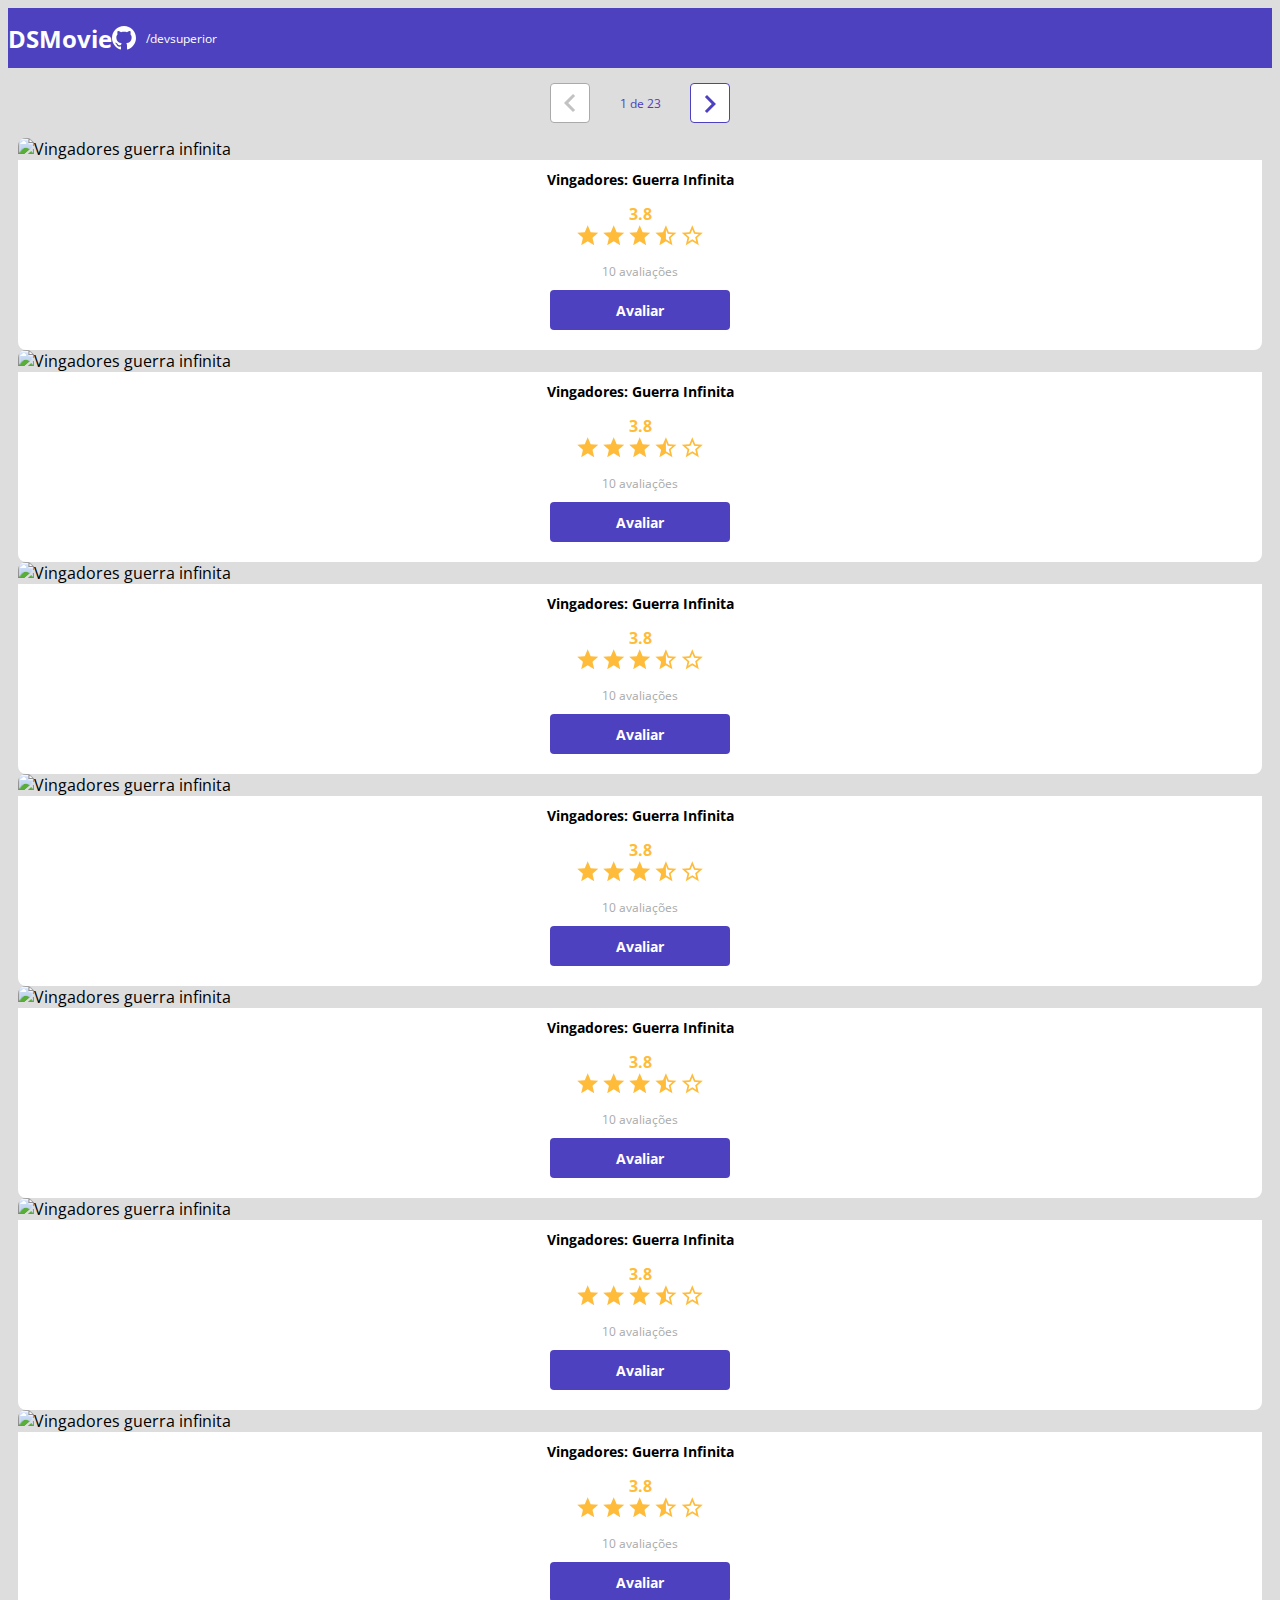
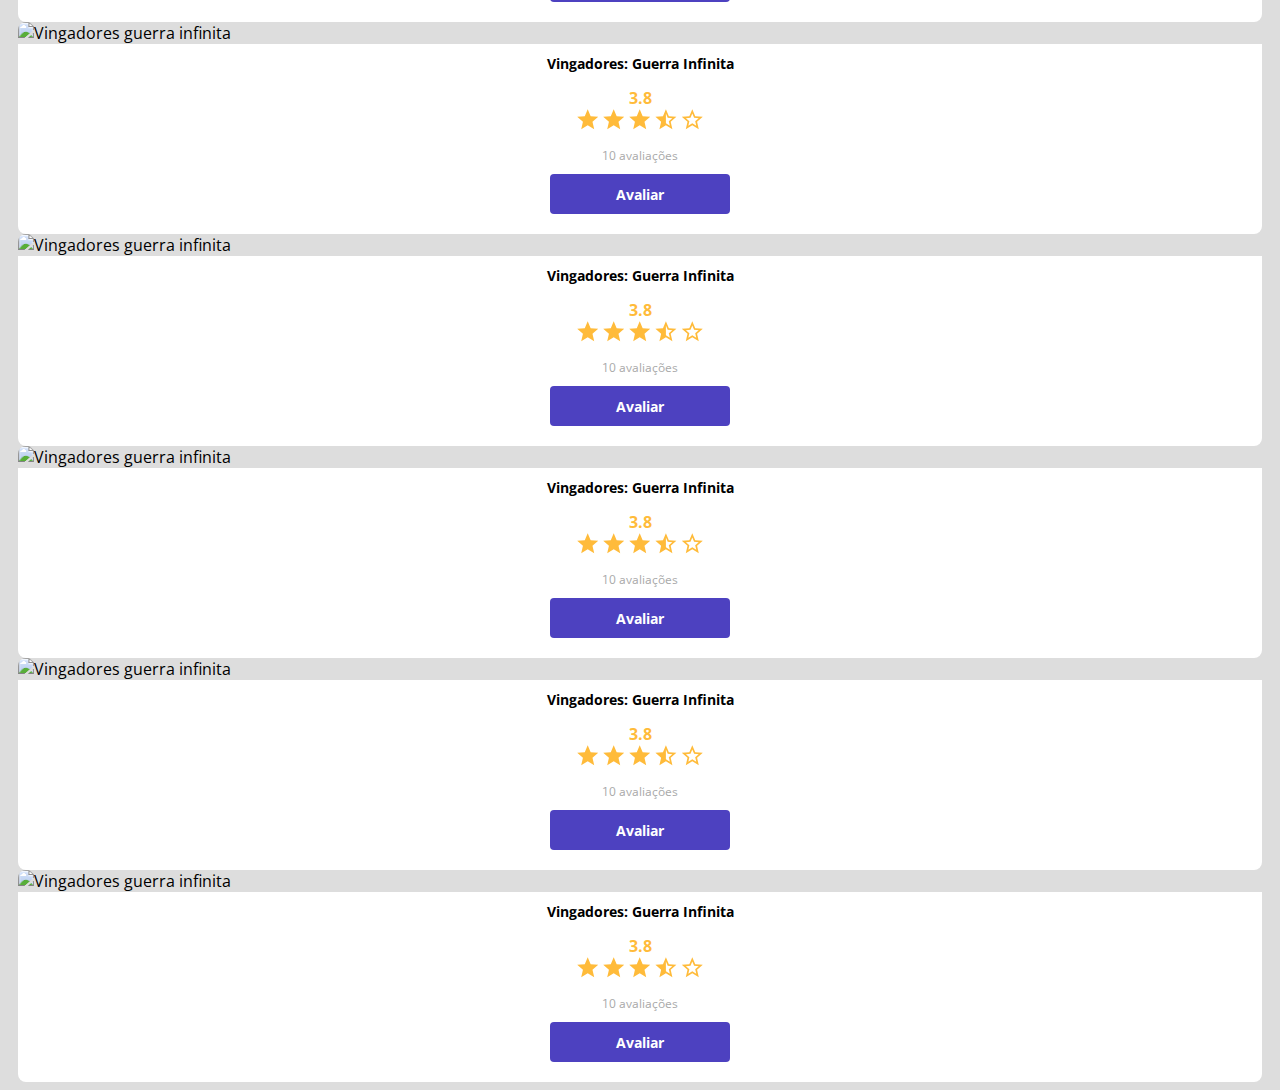
==== commit 5149ae22: "Componente de paginação" ====
--- a/index.html
+++ b/index.html
@@ -27,6 +27,19 @@
     <main>
         <section id="dsmovie-card-list" class="container">
 
+            <div class="dsmovie-pagination-container">
+                <div class="dsmovie-pagination-box">
+                    <button disabled>
+                        <img src="img/arrow.svg" alt="Voltar">
+                    </button>
+                    <p>1 de 23</p>
+                    <button>
+                        <img class="dsmovie-flip-horizontal" src="img/arrow.svg" alt="Proxima">
+                    </button>
+                
+                </div>
+            </div>
+
             <div class="row">
 
                 <div class="col-sm-6 col-lg-4 col-xl-3 mb-3">
--- a/CSS/styles.css
+++ b/CSS/styles.css
@@ -64,7 +64,7 @@
 }
 
 #dsmovie-card-list {
-    padding: 40px 10px;
+    padding: 0 10px;
 }
 
 .dsmovie-card {
@@ -173,4 +173,52 @@
     align-items: center;
     justify-content: space-between;
 
+}
+
+.dsmovie-pagination-container {
+    padding: 15px 0;
+    display: flex;
+    justify-content: center;
+}
+
+.dsmovie-pagination-box {
+    width: 180px;
+    display: flex;
+    justify-content: space-between;
+    align-items: center;
+}
+
+.dsmovie-pagination-box p {
+    margin: 0;
+    font-size: 12px;
+    color: var(--collor-primary);
+    font-weight: 400;
+}
+
+.dsmovie-pagination-box button {
+    width: 40px;
+    height: 40px;
+    border: 1px solid var(--collor-primary);
+    border-radius: 4px;
+    background-color: var(--white);
+    display: flex;
+    justify-content: center;
+    align-items: center;
+}
+
+.dsmovie-pagination-box button img {
+    filter: brightness(0) saturate(100%) invert(24%) sepia(100%) saturate(1875%) hue-rotate(236deg) brightness(78%) contrast(91%);
+}
+
+
+.dsmovie-pagination-box button:disabled {
+    border: 1px solid var(--text-light-gray);
+}
+
+.dsmovie-pagination-box button:disabled img {
+    filter: unset;
+}
+
+.dsmovie-flip-horizontal {
+    transform: rotate(180deg);
 }